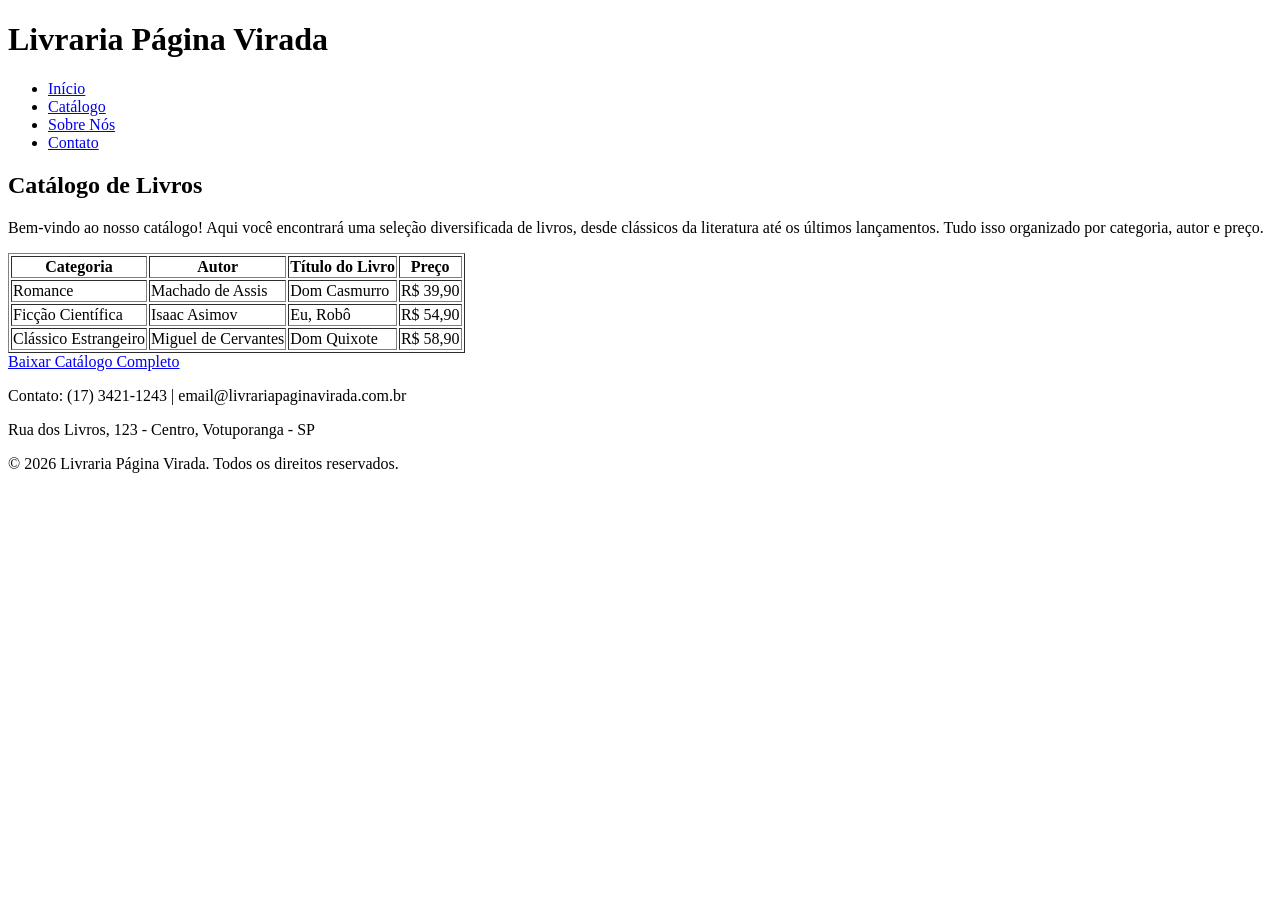
==== catalogo.html @ 2fc19ffe "Importa todo o conteúdo anterior" ====
<!DOCTYPE html>
<html lang="pt-BR">
<head>
    <meta charset="UTF-8">
    <meta name="viewport" content="width=device-width, initial-scale=1.0">
    <title>Livraria Página Virada - Catálogo</title>
</head>
<body>
        <header>
        <h1>Livraria Página Virada</h1>
        <nav>
            <ul>
                <li><a href="index.html" aria-current="page">Início</a></li>
                <li><a href="catalogo.html">Catálogo</a></li>
                <li><a href="sobre.html">Sobre Nós</a></li>
                <li><a href="contato.html">Contato</a></li>
            </ul>
        </nav>
    </header>

    <main>
        <section>
            <h2>Catálogo de Livros</h2>
            <p>
                Bem-vindo ao nosso catálogo! Aqui você encontrará uma seleção diversificada de livros, desde clássicos da literatura até os últimos lançamentos. Tudo isso organizado por categoria, autor e preço.
            </p>
            <table border="1">
                <thead>
                    <tr>
                        <th>Categoria</th>
                        <th>Autor</th>
                        <th>Título do Livro</th>
                        <th>Preço</th>
                    </tr>
                </thead>
                <tbody>
                    <tr>
                        <td>Romance</td>
                        <td>Machado de Assis</td>
                        <td>Dom Casmurro</td>
                        <td>R$ 39,90</td>
                    </tr>
                    <tr>
                        <td>Ficção Científica</td>
                        <td>Isaac Asimov</td>
                        <td>Eu, Robô</td>
                        <td>R$ 54,90</td>
                    </tr>
                    <tr>
                        <td>Clássico Estrangeiro</td>
                        <td>Miguel de Cervantes</td>
                        <td>Dom Quixote</td>
                        <td>R$ 58,90</td>
                    </tr>
                </tbody>
            </table>
            <a href="catalogo-pagina-virada.pdf" download>Baixar Catálogo Completo</a>
        </section>
    </main>

    <footer>
        <p>Contato: (17) 3421-1243 | email@livrariapaginavirada.com.br</p>
        <p>Rua dos Livros, 123 - Centro, Votuporanga - SP</p>
        <p>&copy; 2026 Livraria Página Virada. Todos os direitos reservados.</p>
    </footer>
    
</body>
</html>
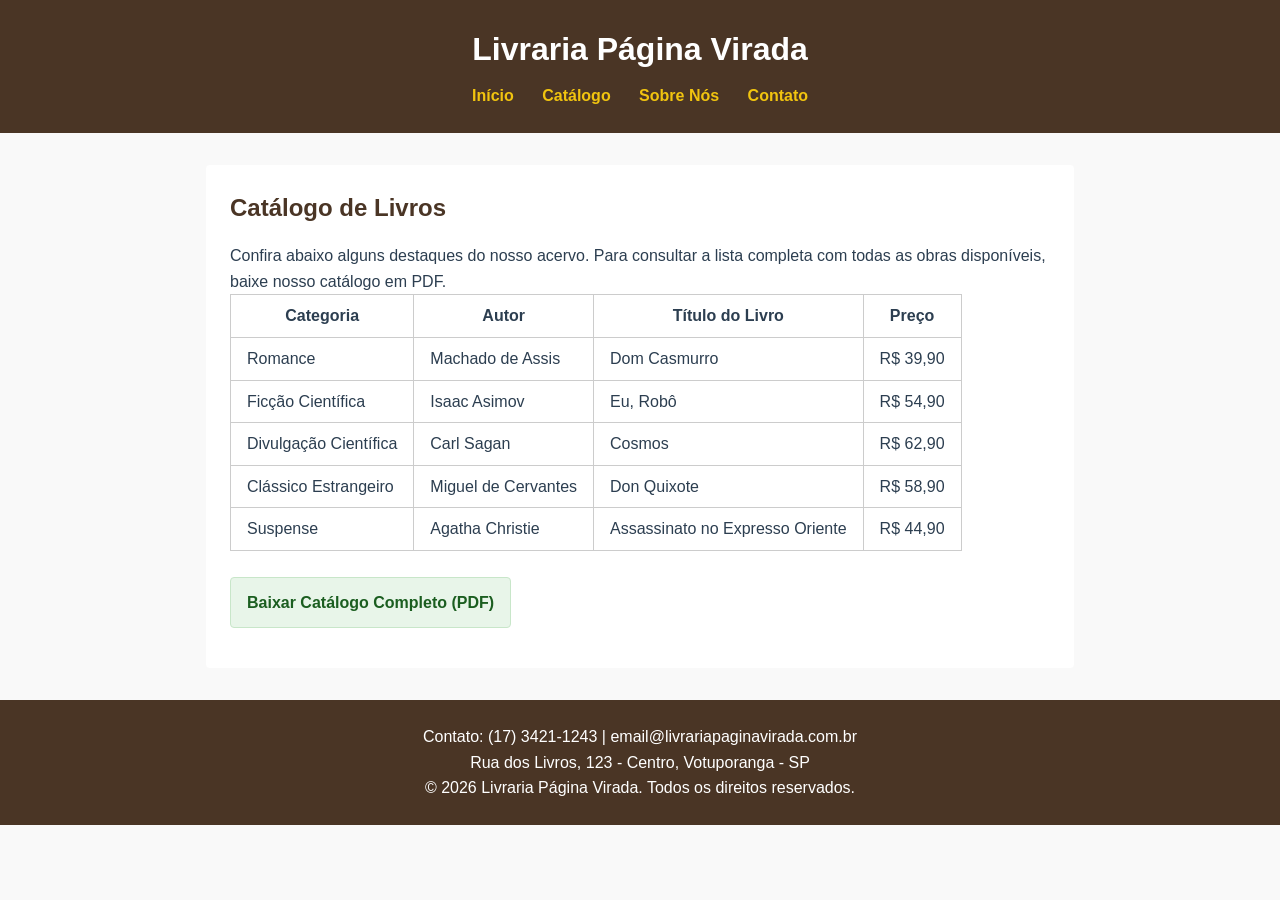
==== commit 88156eb4: "Todas as atualizações e SITE PRONTO Adição de id = catalogo. Imagem no html, pois perdi a aula de ad" ====
--- a/catalogo.html
+++ b/catalogo.html
@@ -4,14 +4,15 @@
     <meta charset="UTF-8">
     <meta name="viewport" content="width=device-width, initial-scale=1.0">
     <title>Livraria Página Virada - Catálogo</title>
+    <link rel="stylesheet" href="style.css">
 </head>
 <body>
-        <header>
+    <header>
         <h1>Livraria Página Virada</h1>
         <nav>
             <ul>
-                <li><a href="index.html" aria-current="page">Início</a></li>
-                <li><a href="catalogo.html">Catálogo</a></li>
+                <li><a href="index.html">Início</a></li>
+                <li><a href="catalogo.html" aria-current="page">Catálogo</a></li>
                 <li><a href="sobre.html">Sobre Nós</a></li>
                 <li><a href="contato.html">Contato</a></li>
             </ul>
@@ -19,12 +20,11 @@
     </header>
 
     <main>
-        <section>
+        <section id="catalogo-sec">
             <h2>Catálogo de Livros</h2>
-            <p>
-                Bem-vindo ao nosso catálogo! Aqui você encontrará uma seleção diversificada de livros, desde clássicos da literatura até os últimos lançamentos. Tudo isso organizado por categoria, autor e preço.
-            </p>
-            <table border="1">
+            <p>Confira abaixo alguns destaques do nosso acervo. Para consultar a lista completa com todas as obras disponíveis, baixe nosso catálogo em PDF.</p>
+            
+            <table>
                 <thead>
                     <tr>
                         <th>Categoria</th>
@@ -47,14 +47,28 @@
                         <td>R$ 54,90</td>
                     </tr>
                     <tr>
+                        <td>Divulgação Científica</td>
+                        <td>Carl Sagan</td>
+                        <td>Cosmos</td>
+                        <td>R$ 62,90</td>
+                    </tr>
+                    <tr>
                         <td>Clássico Estrangeiro</td>
                         <td>Miguel de Cervantes</td>
-                        <td>Dom Quixote</td>
+                        <td>Don Quixote</td>
                         <td>R$ 58,90</td>
+                    </tr>
+                    <tr>
+                        <td>Suspense</td>
+                        <td>Agatha Christie</td>
+                        <td>Assassinato no Expresso Oriente</td>
+                        <td>R$ 44,90</td>
                     </tr>
                 </tbody>
             </table>
-            <a href="catalogo-pagina-virada.pdf" download>Baixar Catálogo Completo</a>
+
+            <br>
+            <a href="catalogo-pagina-virada.pdf" download class="alerta alerta-sucesso">Baixar Catálogo Completo (PDF)</a>
         </section>
     </main>
 
@@ -63,6 +77,5 @@
         <p>Rua dos Livros, 123 - Centro, Votuporanga - SP</p>
         <p>&copy; 2026 Livraria Página Virada. Todos os direitos reservados.</p>
     </footer>
-    
 </body>
 </html>
--- a/style.css
+++ b/style.css
@@ -0,0 +1,128 @@
+/* 1. Reset universal */
+* {
+  margin: 0;
+  padding: 0;
+  box-sizing: border-box;
+}
+
+/* 2. Tipografia */
+body {
+  font-family: Arial, Helvetica, sans-serif;
+  line-height: 1.6;
+  color: #2c3e50;
+  background-color: #f9f9f9;
+}
+
+header,
+footer {
+  background-color: #4a3525;
+  color: #ffffff;
+  text-align: center;
+  padding: 1.5rem;
+}
+
+header h1 {
+  margin-bottom: 0.5rem;
+  color: #ffffff;
+}
+
+nav ul {
+  list-style: none;
+}
+
+nav ul li {
+  display: inline;
+  margin: 0 0.75rem;
+}
+
+nav ul li a {
+  color: #f1c40f;
+  text-decoration: none;
+  font-weight: bold;
+}
+
+main {
+  max-width: 900px;
+  margin: 2rem auto;
+  padding: 0 1rem;
+}
+
+section {
+  margin-bottom: 2rem;
+  background-color: #ffffff;
+  padding: 1.5rem;
+  border-radius: 4px;
+}
+
+/* 3. Seletores agrupados (seletores compartilhados) */
+h2,
+h3 {
+  color: #4a3525;
+  margin-bottom: 1rem;
+}
+
+table,
+th,
+td {
+  border: 1px solid #cccccc;
+  border-collapse: collapse;
+  padding: 0.5rem 1rem;
+}
+
+/* 4. Componentes e classes reutilizáveis */
+.card {
+  border: 1px solid #e0e0e0;
+  padding: 1rem;
+  margin-bottom: 1rem;
+  border-radius: 4px;
+  background-color: #fafafa;
+}
+
+.alerta {
+  display: inline-block;
+  padding: 0.75rem 1rem;
+  border-radius: 4px;
+  font-weight: bold;
+  margin-bottom: 1rem;
+  text-decoration: none;
+}
+
+.alerta-info {
+  background-color: #e3f2fd;
+  color: #0d47a1;
+  border: 1px solid #bbdefb;
+}
+
+.alerta-sucesso {
+  background-color: #e8f5e9;
+  color: #1b5e20;
+  border: 1px solid #c8e6c9;
+}
+
+/* 5. Seletores de ID e imagem de fundo */
+.bg-imagem {
+  background-repeat: no-repeat;
+  background-position: center center;
+  background-size: cover;
+  color: #ffffff;
+  text-align: center;
+  padding: 3rem 1rem;
+}
+
+#banner-destaque {
+  background-image: linear-gradient(rgba(0, 0, 0, 0.6), rgba(0, 0, 0, 0.6));
+  background-color: #5d4037;
+}
+
+#banner-destaque h2 {
+  color: #ffffff;
+}
+
+#formulario-contato form div {
+  margin-bottom: 1rem;
+}
+
+#formulario-contato label {
+  display: block;
+  margin-bottom: 0.25rem;
+}
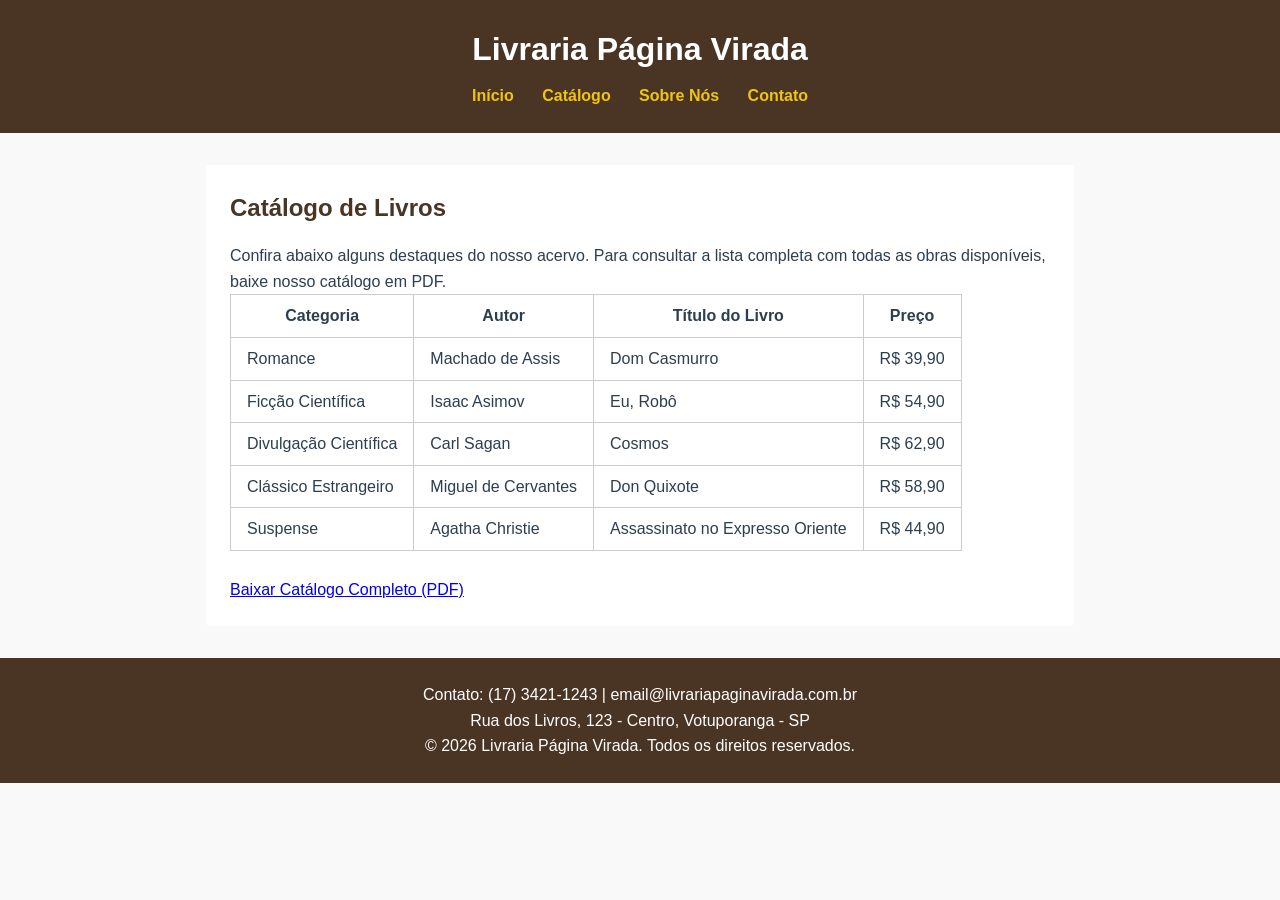
==== commit bdefdbe5: "SITE PRONTO" ====
--- a/catalogo.html
+++ b/catalogo.html
@@ -68,7 +68,7 @@
             </table>
 
             <br>
-            <a href="catalogo-pagina-virada.pdf" download class="alerta alerta-sucesso">Baixar Catálogo Completo (PDF)</a>
+            <a href="catalogo-pagina-virada.pdf" download class="">Baixar Catálogo Completo (PDF)</a>
         </section>
     </main>
 
--- a/style.css
+++ b/style.css
@@ -93,12 +93,6 @@
   border: 1px solid #bbdefb;
 }
 
-.alerta-sucesso {
-  background-color: #e8f5e9;
-  color: #1b5e20;
-  border: 1px solid #c8e6c9;
-}
-
 /* 5. Seletores de ID e imagem de fundo */
 .bg-imagem {
   background-repeat: no-repeat;
